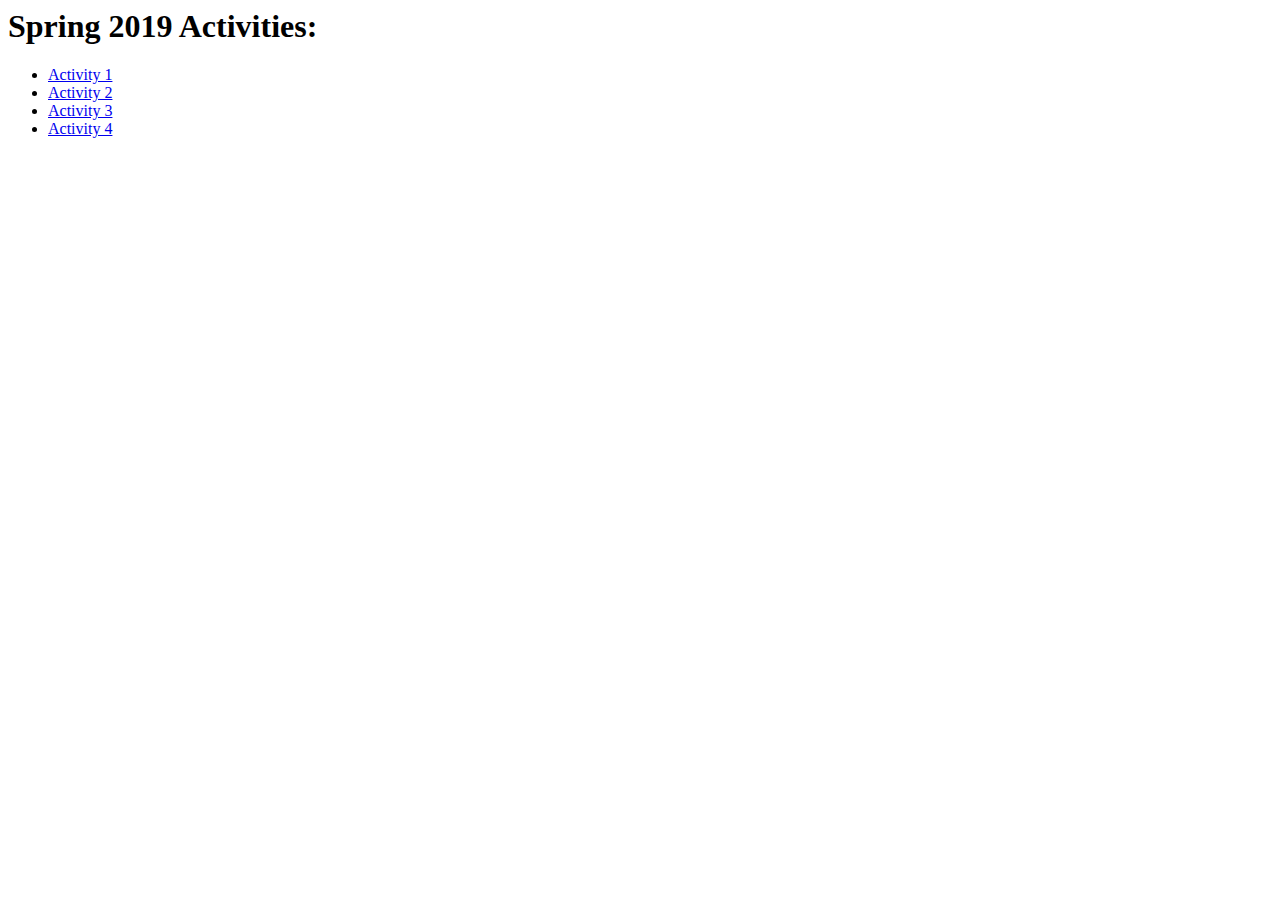
==== index.html @ 94836d13 "Add files via upload" ====
<html>
<head><title>IT DEV 160-Felicia Jarosinski</title>
</head>
<body>
  <h1>Spring 2019 Activities:</h1>
  <ul>
    <li><a href="activity-1/index.html">Activity 1</a></li>
    <li><a href="activity-2/index.html">Activity 2</a></li>
    <li><a href="activity-3/index.html">Activity 3</a></li>
    <li><a href="activity-4/index.html">Activity 4</a></li>
  </ul>
</body>
</html>
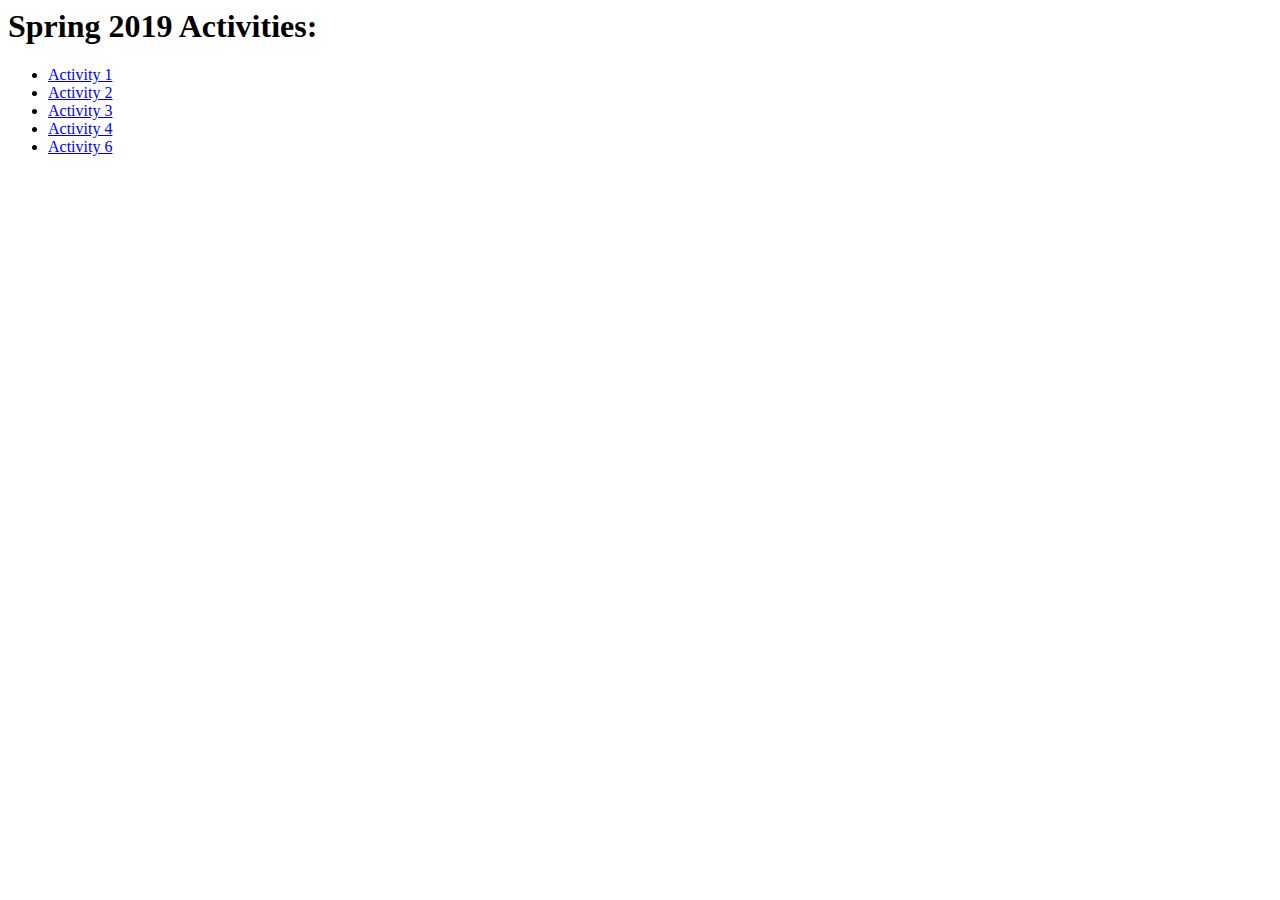
==== commit f8d0acbf: "Update index.html" ====
--- a/index.html
+++ b/index.html
@@ -8,6 +8,7 @@
     <li><a href="activity-2/index.html">Activity 2</a></li>
     <li><a href="activity-3/index.html">Activity 3</a></li>
     <li><a href="activity-4/index.html">Activity 4</a></li>
+    <li><a href="activity-6/index.html">Activity 6</a></li>
   </ul>
 </body>
 </html>
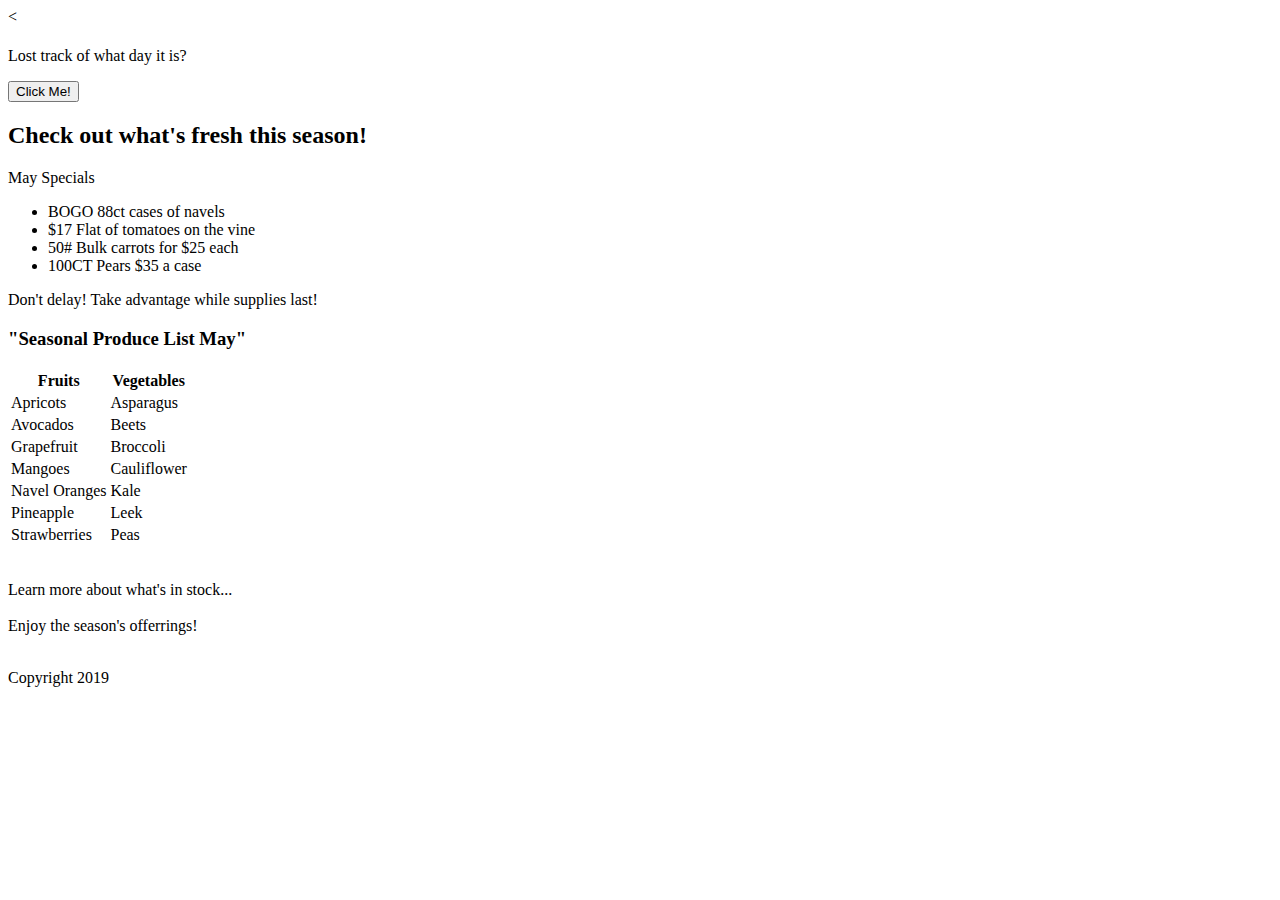
==== commit 8f2a1237: "Add files via upload" ====
--- a/index.html
+++ b/index.html
@@ -1,14 +1,98 @@
+<<!DOCTYPE html>
 <html>
-<head><title>IT DEV 160-Felicia Jarosinski</title>
+<head><title>Wholesale Produce Forum</title>
+<link href=”css/master.css” type=”text/css” rel= “stylesheet” />
+<link rel="stylesheet" media="screen" href="https://fontlibrary.org/face/simple-print" type="text/css"/>
 </head>
+
 <body>
-  <h1>Spring 2019 Activities:</h1>
-  <ul>
-    <li><a href="activity-1/index.html">Activity 1</a></li>
-    <li><a href="activity-2/index.html">Activity 2</a></li>
-    <li><a href="activity-3/index.html">Activity 3</a></li>
-    <li><a href="activity-4/index.html">Activity 4</a></li>
-    <li><a href="activity-6/index.html">Activity 6</a></li>
+  <div id ="jsContent">
+    <div id ="greeting"></div>
+</div>
+<h1 class ="description"> </h1>
+<p id="date">Lost track of what day it is?</p>
+<button onclick="displayDate()">Click Me!</button>
+
+
+<h2>Check out what's fresh this season!</h2>
+  <p id="primary">May Specials</p>
+    <ul>
+    <li>BOGO 88ct cases of navels</li>
+    <li>$17 Flat of tomatoes on the vine</li>
+    <li>50# Bulk carrots for $25 each</li>
+    <li>100CT Pears $35 a case</li>
   </ul>
+  <p> Don't delay! Take advantage while supplies last!</p>
+
+  <h3>"Seasonal Produce List May"</h3>
+<table id="produce-table">
+  <thead id ="column-head">
+    <tr>
+      <th scope ="col">Fruits</th>
+      <th scope ="col">Vegetables</th>
+      </tr>
+  </thead>
+  <tbody>
+    <tr>
+      <td>Apricots</td>
+      <td>Asparagus</td>
+      </tr>
+    <tr>
+      <td>Avocados</td>
+      <td>Beets</td>
+      </tr>
+    <tr>
+      <td>Grapefruit</td>
+      <td>Broccoli</td>
+      </tr>
+    <tr>
+      <td>Mangoes</td>
+      <td>Cauliflower</td>
+      </tr>
+    <tr>
+      <td>Navel Oranges</td>
+      <td>Kale</td>
+      </tr>
+    <tr>
+      <td>Pineapple</td>
+      <td>Leek</td>
+      </tr>
+    <tr>
+      <td>Strawberries</td>
+      <td>Peas</td>
+      </tr>
+  </tbody>
+  </table>
+  <br>
+  <p>Learn more about what's in stock...</p>
+  <div class="package-container">
+    <header>
+      <h3 id="p1-Fruit"></h3>
+    </header>
+      <section>
+        <p id="p1-growing"></p>
+      </section>
+        <footer>
+          <span id="p1-recipe"></span>
+        </footer>
+    </div>
+    <div class="package-container">
+      <header>
+        <h3 id="p2-Veg"></h3>
+      </header>
+        <section>
+          <p id="p2-growing"></p>
+        </section>
+          <footer>
+            <span id="p2-recipe"></span>
+          </footer>
+      </div>
+
+<script src=”js/scripts.js”></script>
+<footer><div id="footer"></div><p> Enjoy the season's offerrings!</p>
+   <br>
+     Copyright 2019
+</footer>
 </body>
+
 </html>
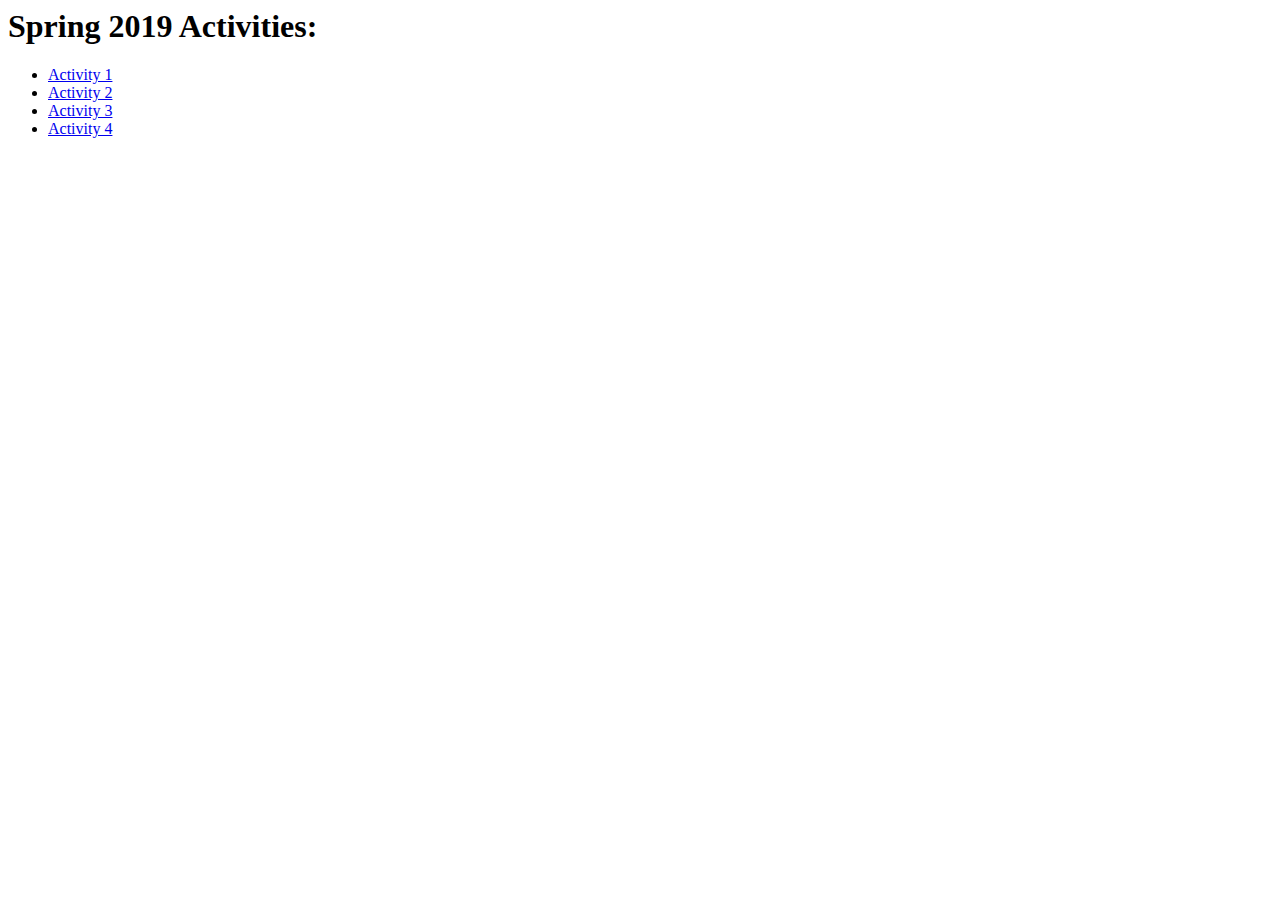
==== commit f3750da2: "Add files via upload" ====
--- a/index.html
+++ b/index.html
@@ -1,98 +1,13 @@
-<<!DOCTYPE html>
 <html>
-<head><title>Wholesale Produce Forum</title>
-<link href=”css/master.css” type=”text/css” rel= “stylesheet” />
-<link rel="stylesheet" media="screen" href="https://fontlibrary.org/face/simple-print" type="text/css"/>
+<head><title>IT DEV 160-Felicia Jarosinski</title>
 </head>
-
 <body>
-  <div id ="jsContent">
-    <div id ="greeting"></div>
-</div>
-<h1 class ="description"> </h1>
-<p id="date">Lost track of what day it is?</p>
-<button onclick="displayDate()">Click Me!</button>
-
-
-<h2>Check out what's fresh this season!</h2>
-  <p id="primary">May Specials</p>
-    <ul>
-    <li>BOGO 88ct cases of navels</li>
-    <li>$17 Flat of tomatoes on the vine</li>
-    <li>50# Bulk carrots for $25 each</li>
-    <li>100CT Pears $35 a case</li>
+  <h1>Spring 2019 Activities:</h1>
+  <ul>
+    <li><a href="activity-1/index.html">Activity 1</a></li>
+    <li><a href="activity-2/index.html">Activity 2</a></li>
+    <li><a href="activity-3/index.html">Activity 3</a></li>
+    <li><a href="activity-4/index.html">Activity 4</a></li>
   </ul>
-  <p> Don't delay! Take advantage while supplies last!</p>
-
-  <h3>"Seasonal Produce List May"</h3>
-<table id="produce-table">
-  <thead id ="column-head">
-    <tr>
-      <th scope ="col">Fruits</th>
-      <th scope ="col">Vegetables</th>
-      </tr>
-  </thead>
-  <tbody>
-    <tr>
-      <td>Apricots</td>
-      <td>Asparagus</td>
-      </tr>
-    <tr>
-      <td>Avocados</td>
-      <td>Beets</td>
-      </tr>
-    <tr>
-      <td>Grapefruit</td>
-      <td>Broccoli</td>
-      </tr>
-    <tr>
-      <td>Mangoes</td>
-      <td>Cauliflower</td>
-      </tr>
-    <tr>
-      <td>Navel Oranges</td>
-      <td>Kale</td>
-      </tr>
-    <tr>
-      <td>Pineapple</td>
-      <td>Leek</td>
-      </tr>
-    <tr>
-      <td>Strawberries</td>
-      <td>Peas</td>
-      </tr>
-  </tbody>
-  </table>
-  <br>
-  <p>Learn more about what's in stock...</p>
-  <div class="package-container">
-    <header>
-      <h3 id="p1-Fruit"></h3>
-    </header>
-      <section>
-        <p id="p1-growing"></p>
-      </section>
-        <footer>
-          <span id="p1-recipe"></span>
-        </footer>
-    </div>
-    <div class="package-container">
-      <header>
-        <h3 id="p2-Veg"></h3>
-      </header>
-        <section>
-          <p id="p2-growing"></p>
-        </section>
-          <footer>
-            <span id="p2-recipe"></span>
-          </footer>
-      </div>
-
-<script src=”js/scripts.js”></script>
-<footer><div id="footer"></div><p> Enjoy the season's offerrings!</p>
-   <br>
-     Copyright 2019
-</footer>
 </body>
-
 </html>
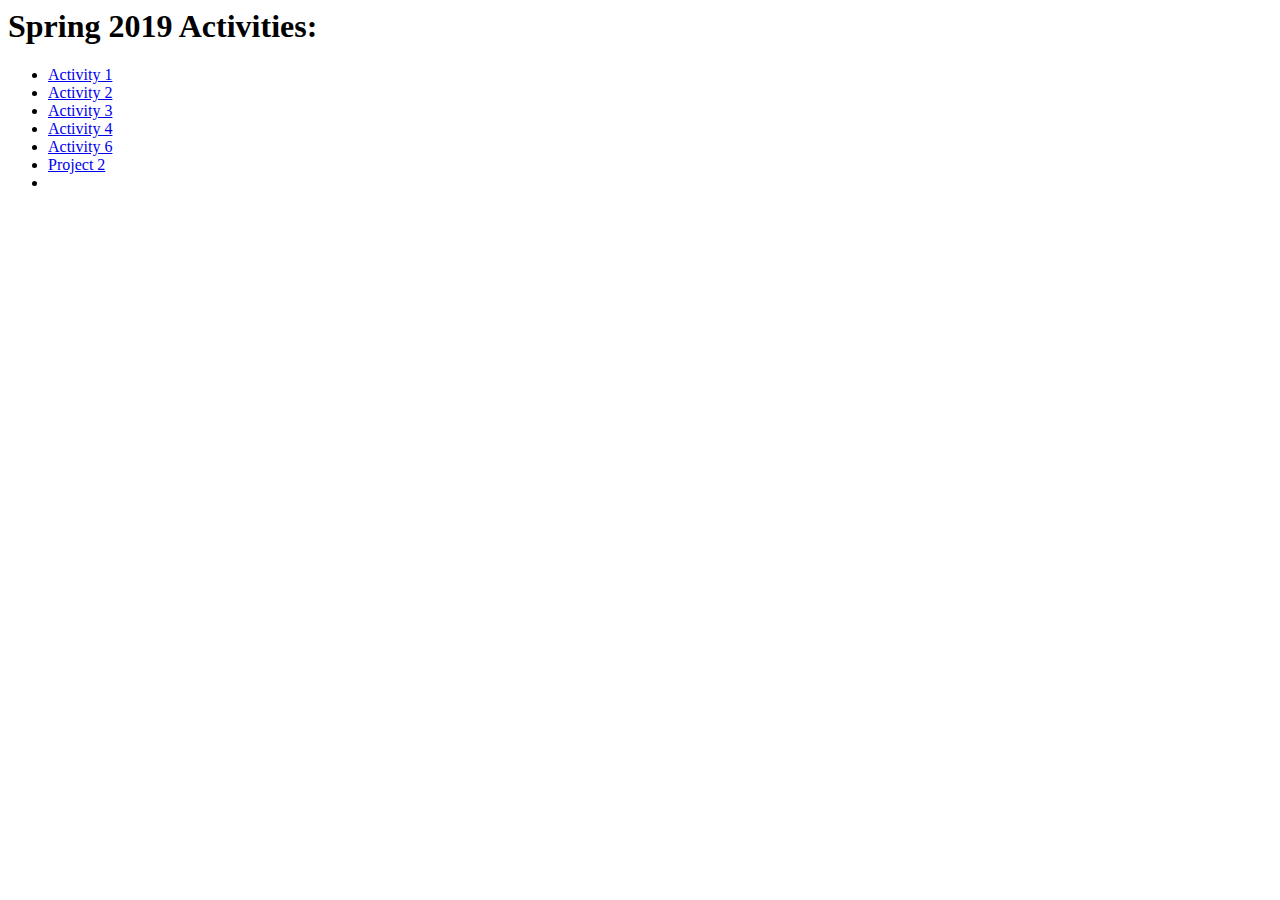
==== commit 5f8b4f59: "Update index.html" ====
--- a/index.html
+++ b/index.html
@@ -8,6 +8,8 @@
     <li><a href="activity-2/index.html">Activity 2</a></li>
     <li><a href="activity-3/index.html">Activity 3</a></li>
     <li><a href="activity-4/index.html">Activity 4</a></li>
+    <li><a href="activity-6/index.html">Activity 6</a></li>
+    <li><a href="p-2/index.html">Project 2</a><li>
   </ul>
 </body>
 </html>
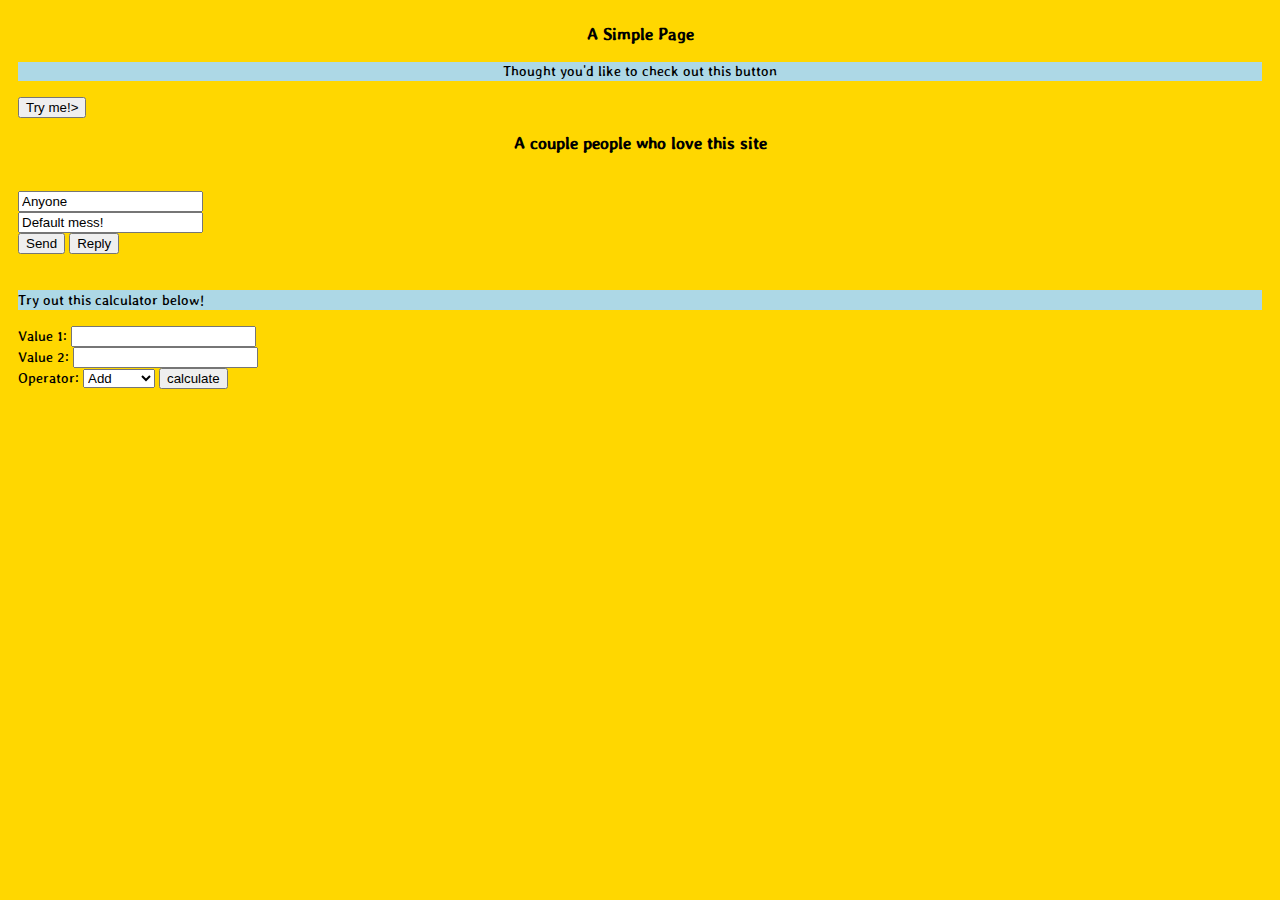
==== commit dad71404: "Add files via upload" ====
--- a/index.html
+++ b/index.html
@@ -1,15 +1,51 @@
+<!DOCTYPE html>
 <html>
-<head><title>IT DEV 160-Felicia Jarosinski</title>
+
+<head>
+<meta charset="utf-8">
+<title>Groovy sites</title>
+<link rel = "stylesheet" href="https://fonts.googleapis.com/css?family=Stylish&display=swap">
+<link href="css/master.css" type="text/css" rel="stylesheet" />
 </head>
 <body>
-  <h1>Spring 2019 Activities:</h1>
-  <ul>
-    <li><a href="activity-1/index.html">Activity 1</a></li>
-    <li><a href="activity-2/index.html">Activity 2</a></li>
-    <li><a href="activity-3/index.html">Activity 3</a></li>
-    <li><a href="activity-4/index.html">Activity 4</a></li>
-    <li><a href="activity-6/index.html">Activity 6</a></li>
-    <li><a href="p-2/index.html">Project 2</a><li>
-  </ul>
+<header>
+<h1>A Simple Page</h1>
+</header>
+<main>
+<p id="greet"></p>
+<p id="buttonex">Thought you'd like to check out this button</p>
+<button type="button" onclick="myFunction()">Try me!></button>
+<h1>A couple people who love this site</h1>
+<p id="ppl"></p>
+<div id="message-container" class="messages"></div>
+<br>
+<div id="inputDiv">
+        <input id="name-input" type="text" name="userTextField"  placeholder="Enter name" value="Anyone">
+        <br>
+        <input id="message-input" type="text" name="messageTextField" placeholder="Enter message" value="Default mess!">
+        <br>
+        <button id="send" type="button" name="sendButton">Send</button>
+        <button id="reply" type="button" name="replyButton">Reply</button>
+      </div>
+      <br>
+<p> Try out this calculator below!</p>
+<form name = "calculator">
+  Value 1: <input type="text" id="value1"/><br>
+  Value 2: <input type="text" id="value2"/><br>
+  Operator:
+  <select id="operator">
+    <option value="add">Add</option>
+    <option value="sub">Subtract</option>
+    <option value="mult">Multiply</option>
+    <option value="divi">Divide</option>
+    </select>
+    <button type="button" onclick="calc()">calculate</button>
+  </form>
+  <div id="results"></div>
+<br>
+
+</main>
+<script src="js/scripts.js" type="text/javascript"></script>
 </body>
+
 </html>
--- a/css/master.css
+++ b/css/master.css
@@ -0,0 +1,46 @@
+body
+{
+  font-family: 'Stylish', sans-serif;
+  background: gold;
+  padding: .75px 10px .75px 10px;
+}
+h1
+{
+  font-size: 120%;
+  text-align: center;
+  font-weight: bold;
+}
+p
+{
+  border-outline: 1.3px;
+  text-spacing: 1.1em;
+  background-color: lightblue;
+
+}
+#buttonex
+{
+  text-align: center;
+  line-height: 1.2em;
+}
+.out-messages
+{
+  font-color: blue;
+  background-color: grey;
+}
+.in-messages
+{
+  font-color: red;
+  background-color: grey;
+}
+#Operator
+{
+  margin-top: 10px;
+  margin-bottom: 10px;
+  border: 1px;
+  border-style: ridge;
+}
+#chat
+{
+  text-align: justify;
+  border-top: 1.2px;
+}
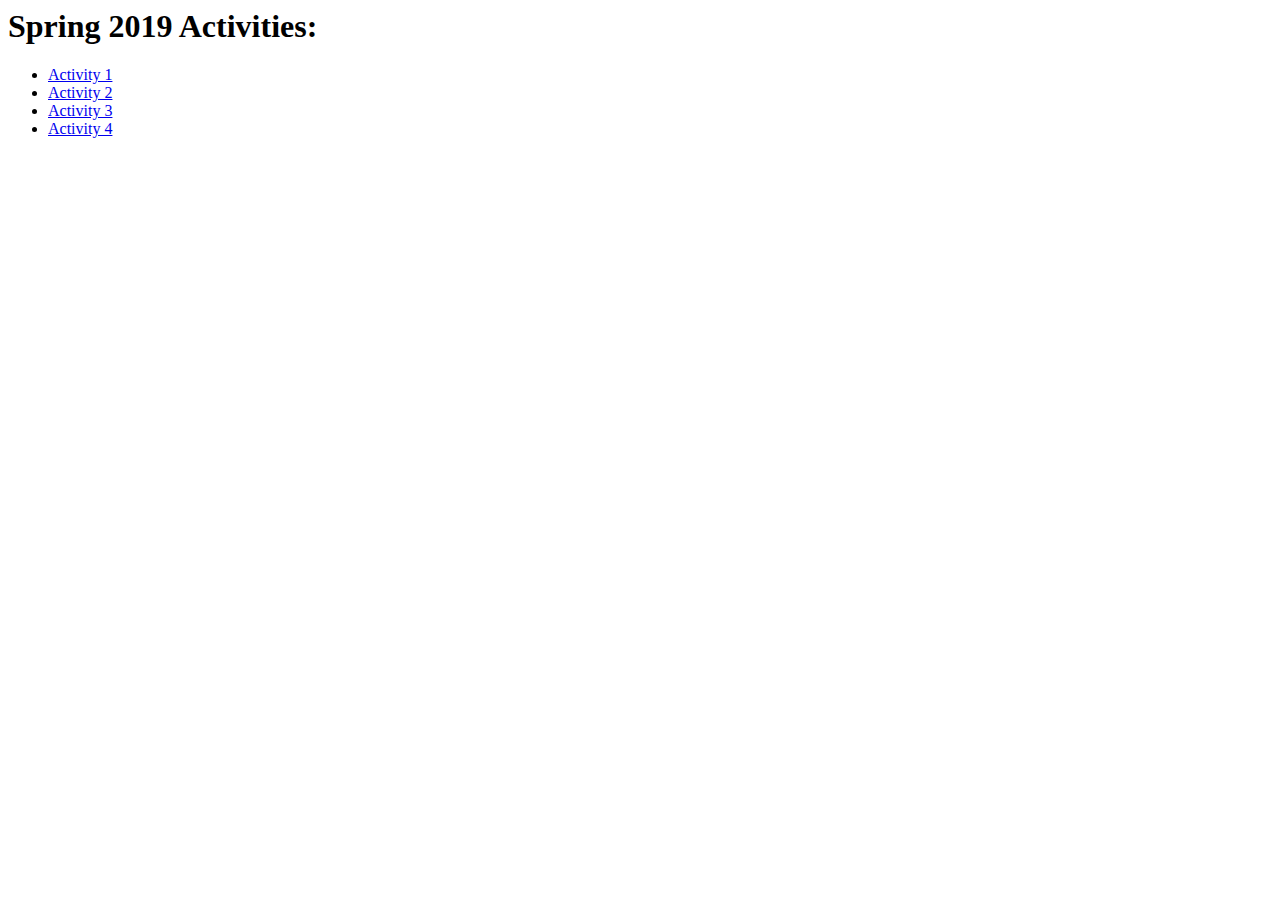
==== commit 5c4ff551: "Add files via upload" ====
--- a/index.html
+++ b/index.html
@@ -1,51 +1,13 @@
-<!DOCTYPE html>
 <html>
-
-<head>
-<meta charset="utf-8">
-<title>Groovy sites</title>
-<link rel = "stylesheet" href="https://fonts.googleapis.com/css?family=Stylish&display=swap">
-<link href="css/master.css" type="text/css" rel="stylesheet" />
+<head><title>IT DEV 160-Felicia Jarosinski</title>
 </head>
 <body>
-<header>
-<h1>A Simple Page</h1>
-</header>
-<main>
-<p id="greet"></p>
-<p id="buttonex">Thought you'd like to check out this button</p>
-<button type="button" onclick="myFunction()">Try me!></button>
-<h1>A couple people who love this site</h1>
-<p id="ppl"></p>
-<div id="message-container" class="messages"></div>
-<br>
-<div id="inputDiv">
-        <input id="name-input" type="text" name="userTextField"  placeholder="Enter name" value="Anyone">
-        <br>
-        <input id="message-input" type="text" name="messageTextField" placeholder="Enter message" value="Default mess!">
-        <br>
-        <button id="send" type="button" name="sendButton">Send</button>
-        <button id="reply" type="button" name="replyButton">Reply</button>
-      </div>
-      <br>
-<p> Try out this calculator below!</p>
-<form name = "calculator">
-  Value 1: <input type="text" id="value1"/><br>
-  Value 2: <input type="text" id="value2"/><br>
-  Operator:
-  <select id="operator">
-    <option value="add">Add</option>
-    <option value="sub">Subtract</option>
-    <option value="mult">Multiply</option>
-    <option value="divi">Divide</option>
-    </select>
-    <button type="button" onclick="calc()">calculate</button>
-  </form>
-  <div id="results"></div>
-<br>
-
-</main>
-<script src="js/scripts.js" type="text/javascript"></script>
+  <h1>Spring 2019 Activities:</h1>
+  <ul>
+    <li><a href="activity-1/index.html">Activity 1</a></li>
+    <li><a href="activity-2/index.html">Activity 2</a></li>
+    <li><a href="activity-3/index.html">Activity 3</a></li>
+    <li><a href="activity-4/index.html">Activity 4</a></li>
+  </ul>
 </body>
-
 </html>
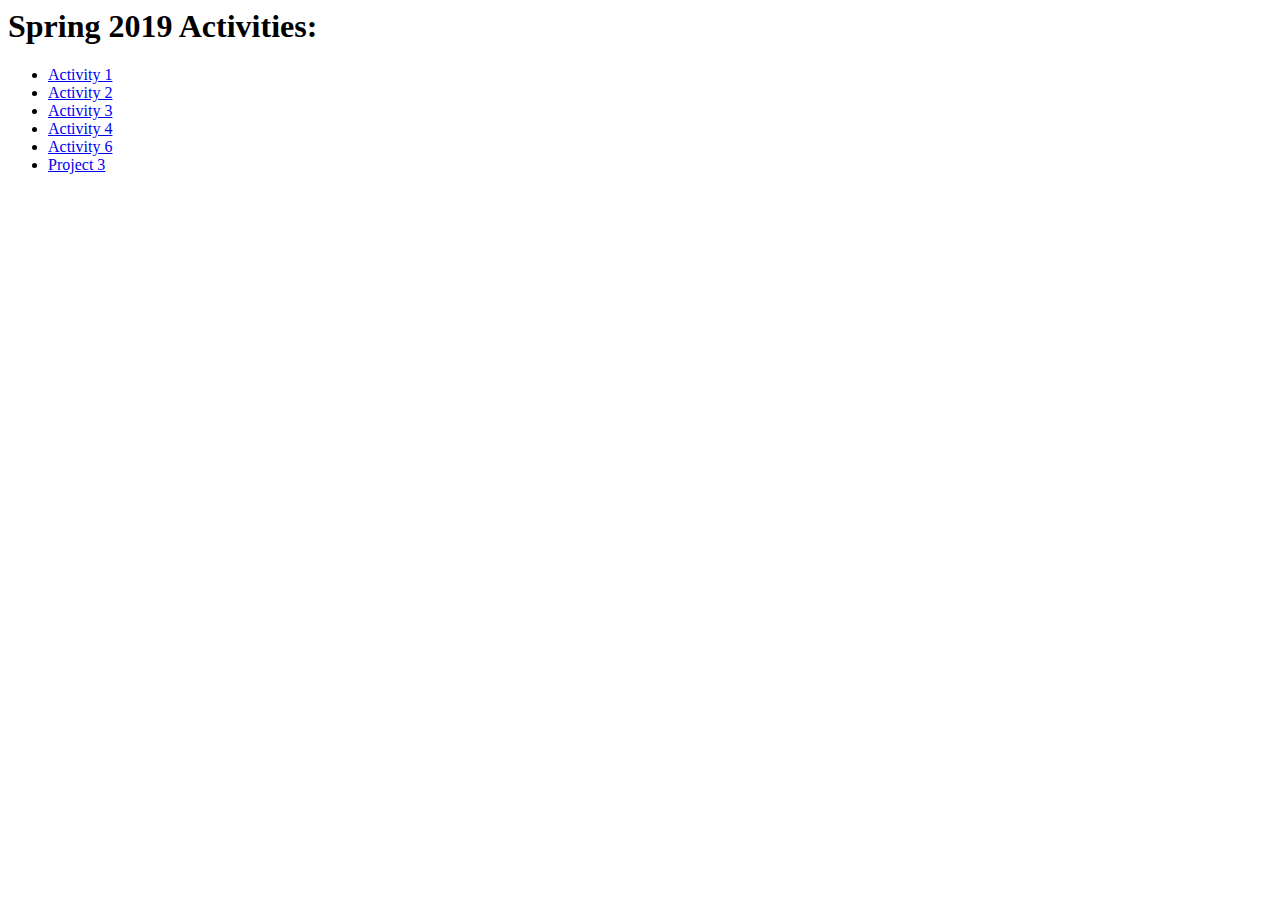
==== commit d5317285: "Update index.html" ====
--- a/index.html
+++ b/index.html
@@ -8,6 +8,8 @@
     <li><a href="activity-2/index.html">Activity 2</a></li>
     <li><a href="activity-3/index.html">Activity 3</a></li>
     <li><a href="activity-4/index.html">Activity 4</a></li>
+    <li><a href="activity-6/index.html">Activity 6</a></li>
+    <li><a href="p3/index.html">Project 3</a></li>
   </ul>
 </body>
 </html>
